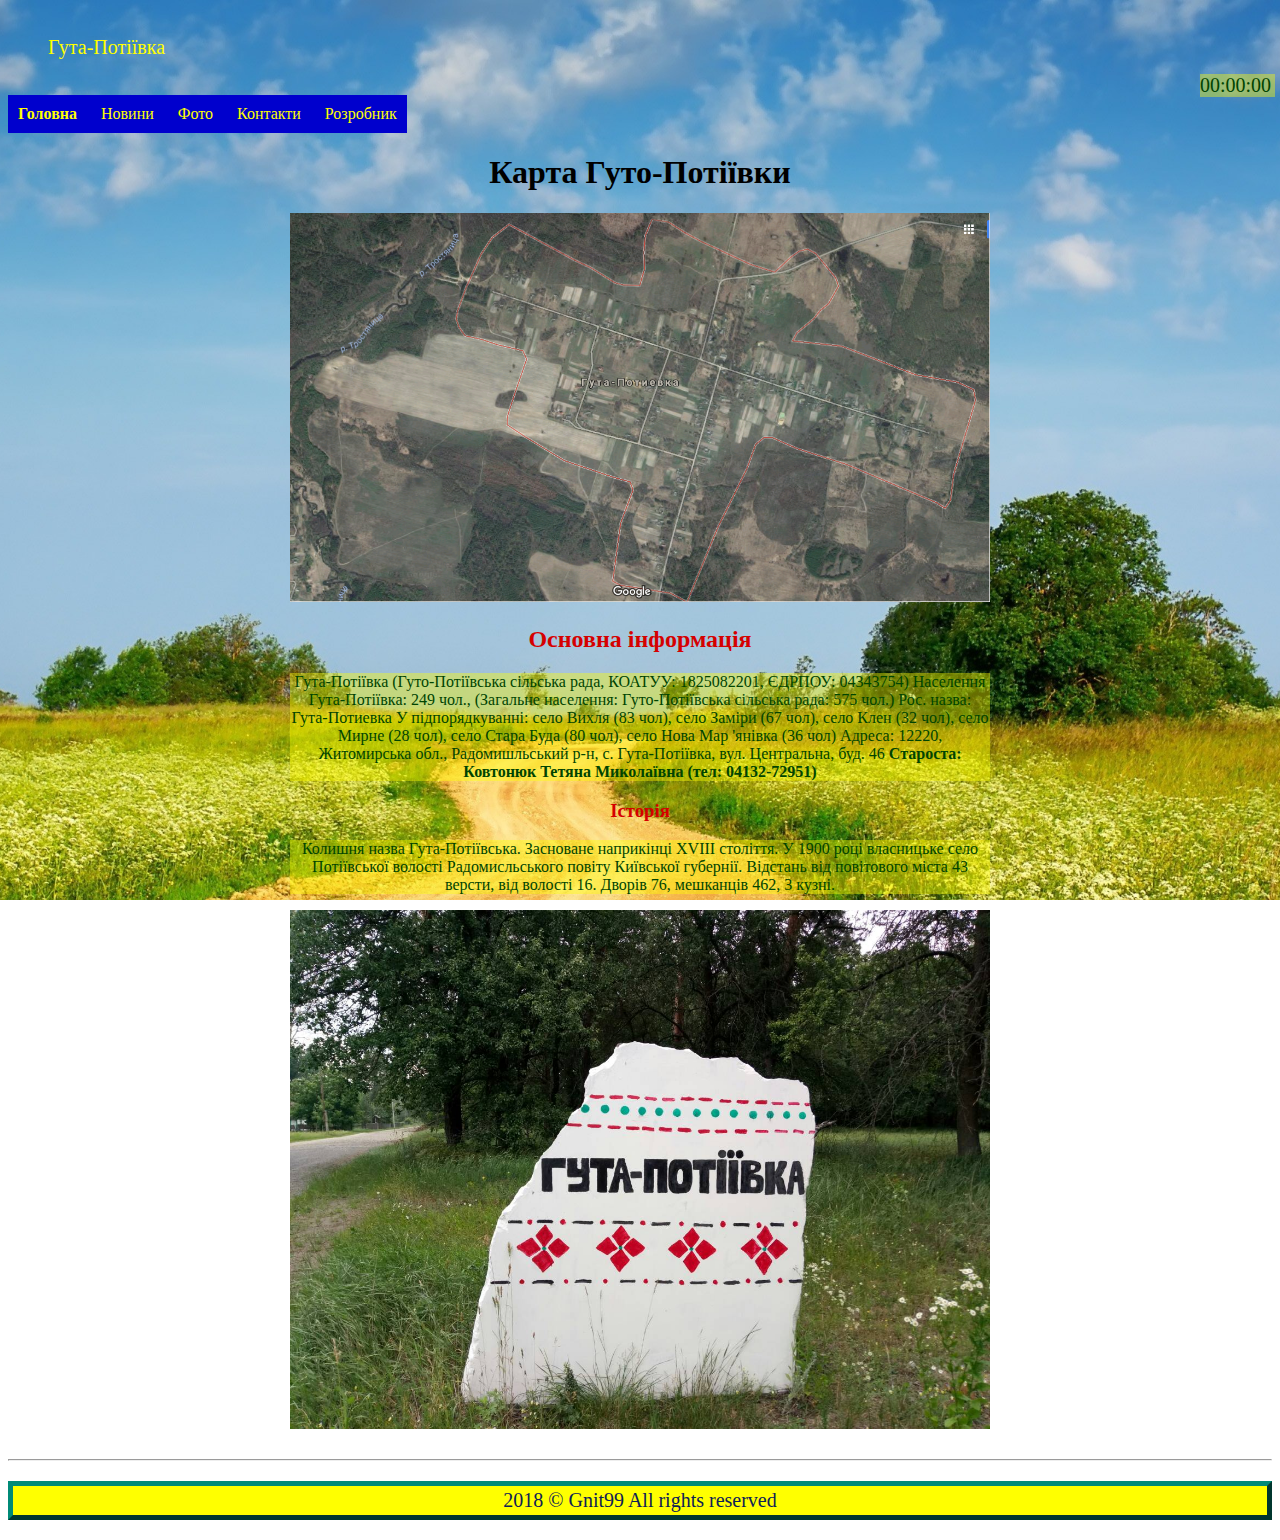
==== index.html @ 2b3170cc "asdfgh" ====
<!DOCTYPE html>
<html>
	<head>
		<meta charset="UTF-8"/>
		<title>Гута-Потіївка</title>
		<link rel="stylesheet" href="css/style.css" type="text/css">
		<meta name="vievport" content="width=device-width ,initial-acale=2.0">
		
		
		<script src="js.js" defer></script>

	</head>
	
	<body>
	
			<nav  class="ruf">
						<ul>
							<li><p id="textStyle" class="guta">Гута-Потіївка</p>	</li>
							<li><p class="cl" id="clock">00:00:00</p></li>
						</ul>
			</nav>
	<script src="script.js"></script>
		<header>
			<nav class="menu">
				<ul>
	                <li>
					 <strong><a href="index.html">Головна</a></strong>
						<ul>
							<li><a href="news/index.html">Новини</a></li>
							<li><a href="img/index.html">Фото</a></li>
							<li><a href="contacts/index.html">Контакти</a></li>
							<li><a href="razr/index.html">Розробник</a></li>
						</ul>
					</li>
					 <li><a href="news/index.html">Новини</a></li>
					 <li><a href="img/index.html">Фото</a></li>
					 <li><a href="contacts/index.html">Контакти</a></li>
				     <li><a href="razr/index.html">Розробник</a></li>
				</ul>
			</nav>
		</header>
	  <section class="sk">
		<center><h1>Карта Гуто-Потіївки</h1>
		 <img src="q.png"width="700px"/> 
			<h2 class="h">Основна інформація</h2>
		 <p class="text" >
				Гута-Потіївка (Гуто-Потіївська сільська рада, КОАТУУ: 1825082201, ЄДРПОУ: 04343754)
				Населення Гута-Потіївка: 249 чол., (Загальне населення: Гуто-Потіївська сільська рада: 575 чол.)
				Рос. назва: Гута-Потиевка
				У підпорядкуванні: село Вихля (83 чол), село Заміри (67 чол), село Клен (32 чол), село Мирне (28 чол), село Стара Буда (80 чол), село Нова Мар 'янівка (36 чол)
				Адреса: 12220, Житомирська обл., Радомишльський р-н, с. Гута-Потіївка, вул. Центральна, буд. 46
				<strong>Староста: Ковтонюк Тетяна Миколаївна (тел: 04132-72951)</strong>
			 </p>
			 
			   <h3 class="H3">Історія</h3>
			  <p class="h3">
				Колишня назва Гута-Потіївська. Засноване наприкінці XVIII століття.

				У 1900 році власницьке село Потіївської волості Радомисльського повіту Київської губернії. Відстань від повітового міста 43  версти, від волості 16. Дворів 76, мешканців 462, 3 кузні.</p></center>
				 <center><img src="img/g.jpg"width="700px"/></center> 
		</section>
		</br>
		<hr></hr>
		<footer>
			<center> <p class="text1" id="footer"> 2018 © Gnit99 All rights reserved </p></center>
		</footer>
	</body>
</html>
---- css/style.css ----
body{
	background:url("f.jpg") no-repeat center center fixed;
	background-size: cover;
}
.menu ul li{
padding:10px;	

}
.menu ul > li:hover{
 background-color:#006400
}
.menu ul{
position:relative;
margin:0;
padding:0;
background-color:#0000CD;/*кол¤р головного заднього плана тексту*/
}
 .menu ul ul{
	display: none;
	position:absolute;
	background-color:#f63;
} 
.menu  li:hover ul{
	display:block;
}
.menu li:hover li{
	display:block;
}
.menu ul li, .menu ul{
display:inline-block;/*	в р¤дочок меню*/
}
.menu ul a{
   color:#FFFF00; 
     text-decoration:none; 
}
.menu{
	width:auto;
}
 .text{
	color:#004401; 
	width:700px;
	position:relative;
	background: rgba(255, 255, 0, 0.4);
}
.h{
	color:#D50000;
}
.h1{
	color:#D50000;
}
.H3{
	color:#D50000
}
 .h3 {
	 width:700px;
	position:relative;
	background: rgba(255, 255, 0, 0.4);
	color:#004401;
 }
 .img{
	 position:auto;
 }
  .sk{
	 position:auto;
 }
  .guta{
	 position:auto;
	 color:#FFFF00;
 }
.text1{
	border-color: #008a77; /* Цвет границы */
	border-style: outset; /* Стиль границы */
    padding: 3px;
	border-width:5px;
	color:#0D2156;
	background-color:#FFFF00;
}
 #footer{
	font-size: 20px; 
 }
.cl{
	position:absolute;
	background: rgba(255, 255, 0, 0.4);
	color:#004401;
	width:75px;
	left:1200px;
}
.ruf ul li{
	display:inline-block;
	position:auto;
}
#textStyle {
	font-size: 20px;
}
#clock {
	font-size: 20px;
}
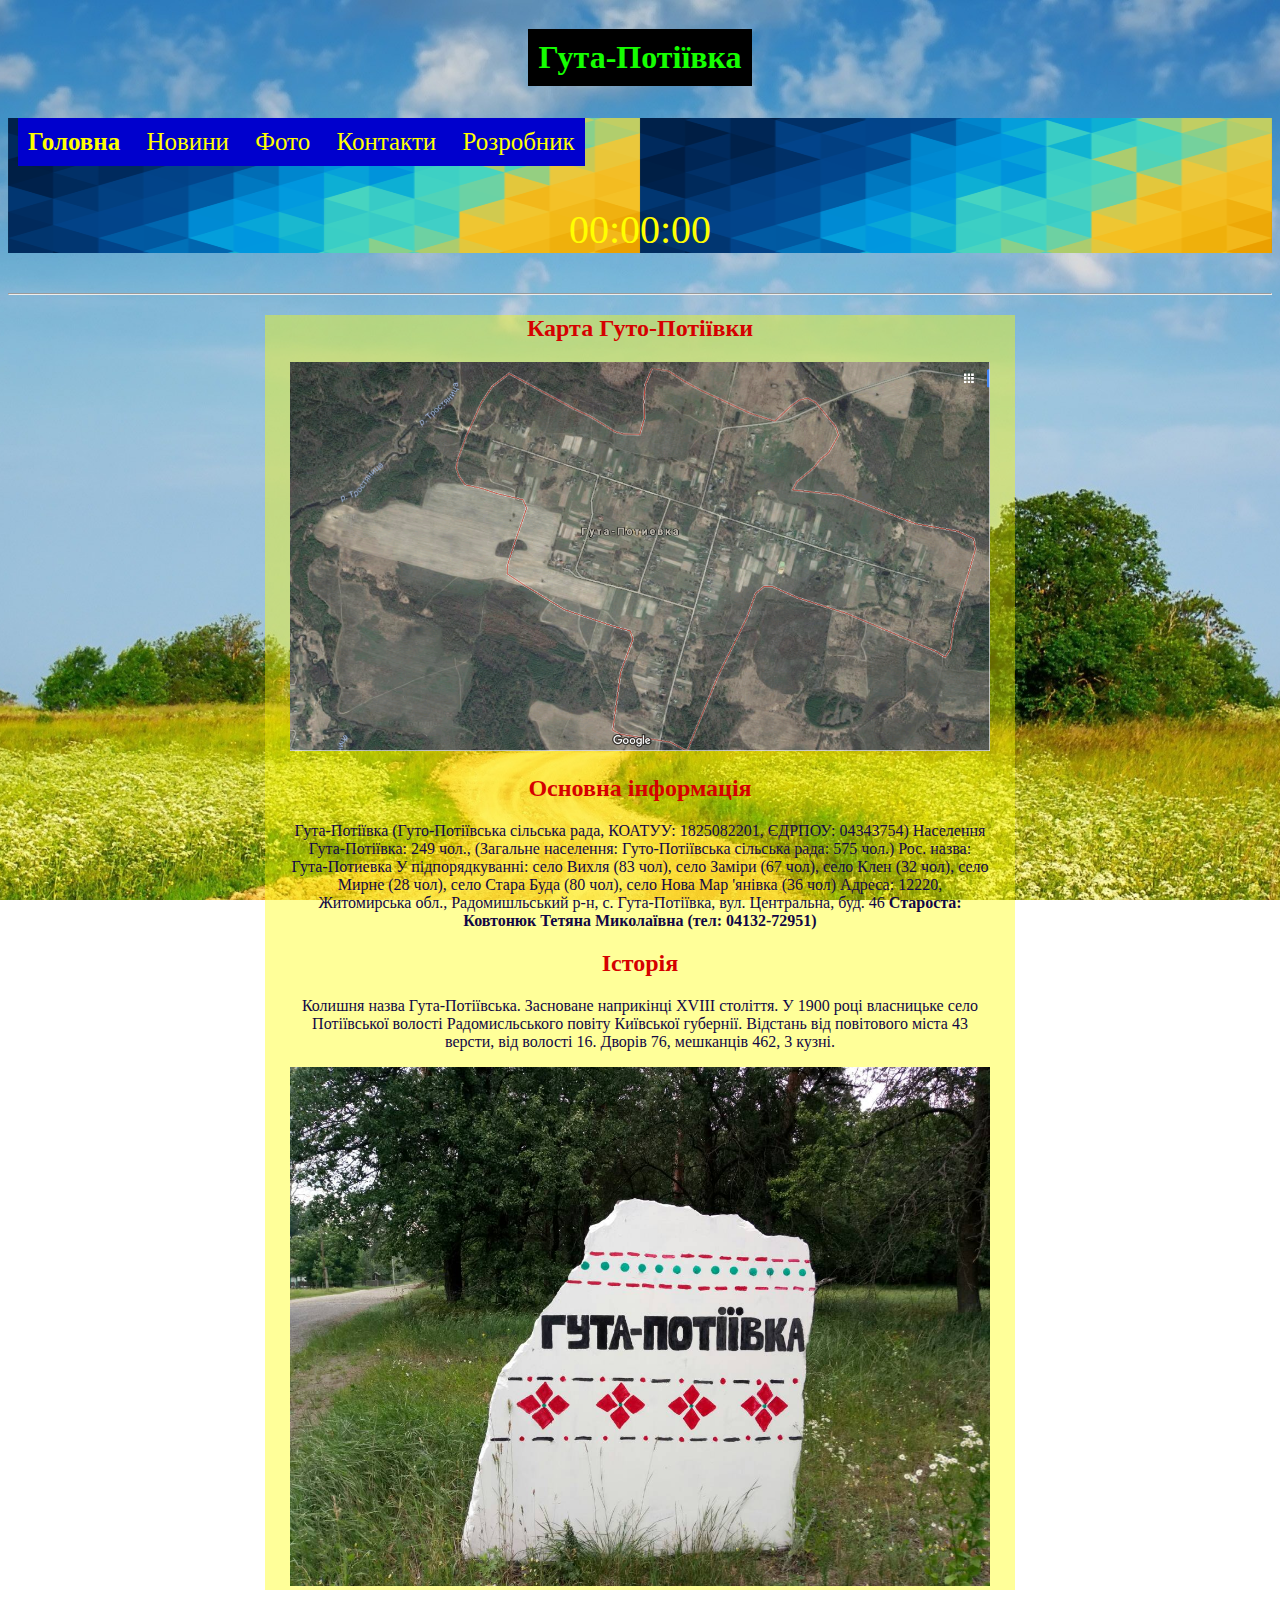
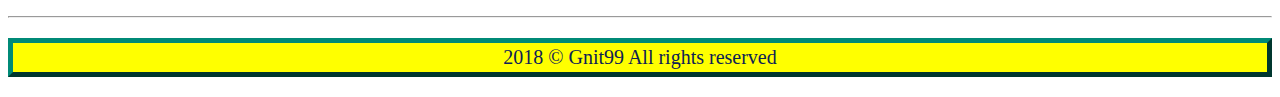
==== commit a86178ae: "Guta 1.11" ====
--- a/index.html
+++ b/index.html
@@ -4,23 +4,13 @@
 		<meta charset="UTF-8"/>
 		<title>Гута-Потіївка</title>
 		<link rel="stylesheet" href="css/style.css" type="text/css">
-		<meta name="vievport" content="width=device-width ,initial-acale=2.0">
-		
-		
-		<script src="js.js" defer></script>
-
+		<meta name="vievport" content="width=device-width ,initial-acale=1.0">
+		<script src="JS/script.js" defer></script>
 	</head>
 	
 	<body>
-	
-			<nav  class="ruf">
-						<ul>
-							<li><p id="textStyle" class="guta">Гута-Потіївка</p>	</li>
-							<li><p class="cl" id="clock">00:00:00</p></li>
-						</ul>
-			</nav>
-	<script src="script.js"></script>
-		<header>
+	 <center><h1 class='h1'>Гута-Потіївка</h1></center>
+	    <header id="fix">
 			<nav class="menu">
 				<ul>
 	                <li>
@@ -30,39 +20,47 @@
 							<li><a href="img/index.html">Фото</a></li>
 							<li><a href="contacts/index.html">Контакти</a></li>
 							<li><a href="razr/index.html">Розробник</a></li>
+							
 						</ul>
 					</li>
 					 <li><a href="news/index.html">Новини</a></li>
 					 <li><a href="img/index.html">Фото</a></li>
 					 <li><a href="contacts/index.html">Контакти</a></li>
 				     <li><a href="razr/index.html">Розробник</a></li>
+ 
 				</ul>
+					<center><p id="clock">00:00:00</p></center>
 			</nav>
+		
 		</header>
-	  <section class="sk">
-		<center><h1>Карта Гуто-Потіївки</h1>
-		 <img src="q.png"width="700px"/> 
-			<h2 class="h">Основна інформація</h2>
-		 <p class="text" >
-				Гута-Потіївка (Гуто-Потіївська сільська рада, КОАТУУ: 1825082201, ЄДРПОУ: 04343754)
-				Населення Гута-Потіївка: 249 чол., (Загальне населення: Гуто-Потіївська сільська рада: 575 чол.)
-				Рос. назва: Гута-Потиевка
-				У підпорядкуванні: село Вихля (83 чол), село Заміри (67 чол), село Клен (32 чол), село Мирне (28 чол), село Стара Буда (80 чол), село Нова Мар 'янівка (36 чол)
-				Адреса: 12220, Житомирська обл., Радомишльський р-н, с. Гута-Потіївка, вул. Центральна, буд. 46
-				<strong>Староста: Ковтонюк Тетяна Миколаївна (тел: 04132-72951)</strong>
-			 </p>
-			 
-			   <h3 class="H3">Історія</h3>
-			  <p class="h3">
-				Колишня назва Гута-Потіївська. Засноване наприкінці XVIII століття.
+		     
+	  <hr>
+	 <center><section id="telo">
+		 <h2 class="h">Карта Гуто-Потіївки</h1>
+			<img src="q.png"width="700px"/> 
+				<h2 class="h">Основна інформація</h2>
+					<p class="text" >
+						Гута-Потіївка (Гуто-Потіївська сільська рада, КОАТУУ: 1825082201, ЄДРПОУ: 04343754)
+						Населення Гута-Потіївка: 249 чол., (Загальне населення: Гуто-Потіївська сільська рада: 575 чол.)
+						Рос. назва: Гута-Потиевка
+						У підпорядкуванні: село Вихля (83 чол), село Заміри (67 чол), село Клен (32 чол), село Мирне (28 чол), село Стара Буда (80 чол), село Нова Мар 'янівка (36 чол)
+						Адреса: 12220, Житомирська обл., Радомишльський р-н, с. Гута-Потіївка, вул. Центральна, буд. 46
+						<strong>Староста: Ковтонюк Тетяна Миколаївна (тел: 04132-72951)</strong>
+					</p>
+					 
+			   <h2 class="h">Історія</h3>
+				  <p class="text">
+						Колишня назва Гута-Потіївська. Засноване наприкінці XVIII століття.
 
-				У 1900 році власницьке село Потіївської волості Радомисльського повіту Київської губернії. Відстань від повітового міста 43  версти, від волості 16. Дворів 76, мешканців 462, 3 кузні.</p></center>
-				 <center><img src="img/g.jpg"width="700px"/></center> 
-		</section>
-		</br>
-		<hr></hr>
+						У 1900 році власницьке село Потіївської волості Радомисльського повіту Київської губернії. Відстань від повітового міста 43  версти, від волості 16. Дворів 76, мешканців 462, 3 кузні.
+				  </p>
+					<center><img src="img/g.jpg"width="700px"/></center> 
+	            </section></center>
+				
+		    </br>
+			<hr>
 		<footer>
-			<center> <p class="text1" id="footer"> 2018 © Gnit99 All rights reserved </p></center>
+			<center> <p id="footer"> 2018 © Gnit99 All rights reserved </p></center>
 		</footer>
 	</body>
 </html>--- a/css/style.css
+++ b/css/style.css
@@ -33,65 +33,50 @@
    color:#FFFF00; 
      text-decoration:none; 
 }
-.menu{
-	width:auto;
+#telo {
+	width: 750px;
+	background-color: rgba(255, 255, 0, 0.4) ;
+	
 }
- .text{
-	color:#004401; 
-	width:700px;
-	position:relative;
-	background: rgba(255, 255, 0, 0.4);
+.h1 {
+	color: #15ff00;
+	background-color:#000;
+	display:inline-block;
+	padding:10px;
 }
 .h{
 	color:#D50000;
 }
-.h1{
-	color:#D50000;
+.text {
+	width: 700px;
+	color: #110744;
 }
-.H3{
-	color:#D50000
-}
- .h3 {
-	 width:700px;
-	position:relative;
-	background: rgba(255, 255, 0, 0.4);
-	color:#004401;
- }
- .img{
-	 position:auto;
- }
-  .sk{
-	 position:auto;
- }
-  .guta{
-	 position:auto;
-	 color:#FFFF00;
- }
-.text1{
+
+#footer{
+	font-size: 20px; 
 	border-color: #008a77; /* Цвет границы */
 	border-style: outset; /* Стиль границы */
     padding: 3px;
 	border-width:5px;
 	color:#0D2156;
 	background-color:#FFFF00;
-}
- #footer{
-	font-size: 20px; 
  }
-.cl{
-	position:absolute;
-	background: rgba(255, 255, 0, 0.4);
-	color:#004401;
-	width:75px;
-	left:1200px;
-}
-.ruf ul li{
-	display:inline-block;
-	position:auto;
-}
 #textStyle {
 	font-size: 20px;
 }
 #clock {
-	font-size: 20px;
+	font-size: 40px;
+	margin:10;
+	padding:0;
+	color:yellow;
+}	
+.menu {
+	font-size: 25px;
+	margin: 10px;
+}
+#fix{
+	background:url("a.png") round;
+	margin:0;
+	padding:0;
+	
 }